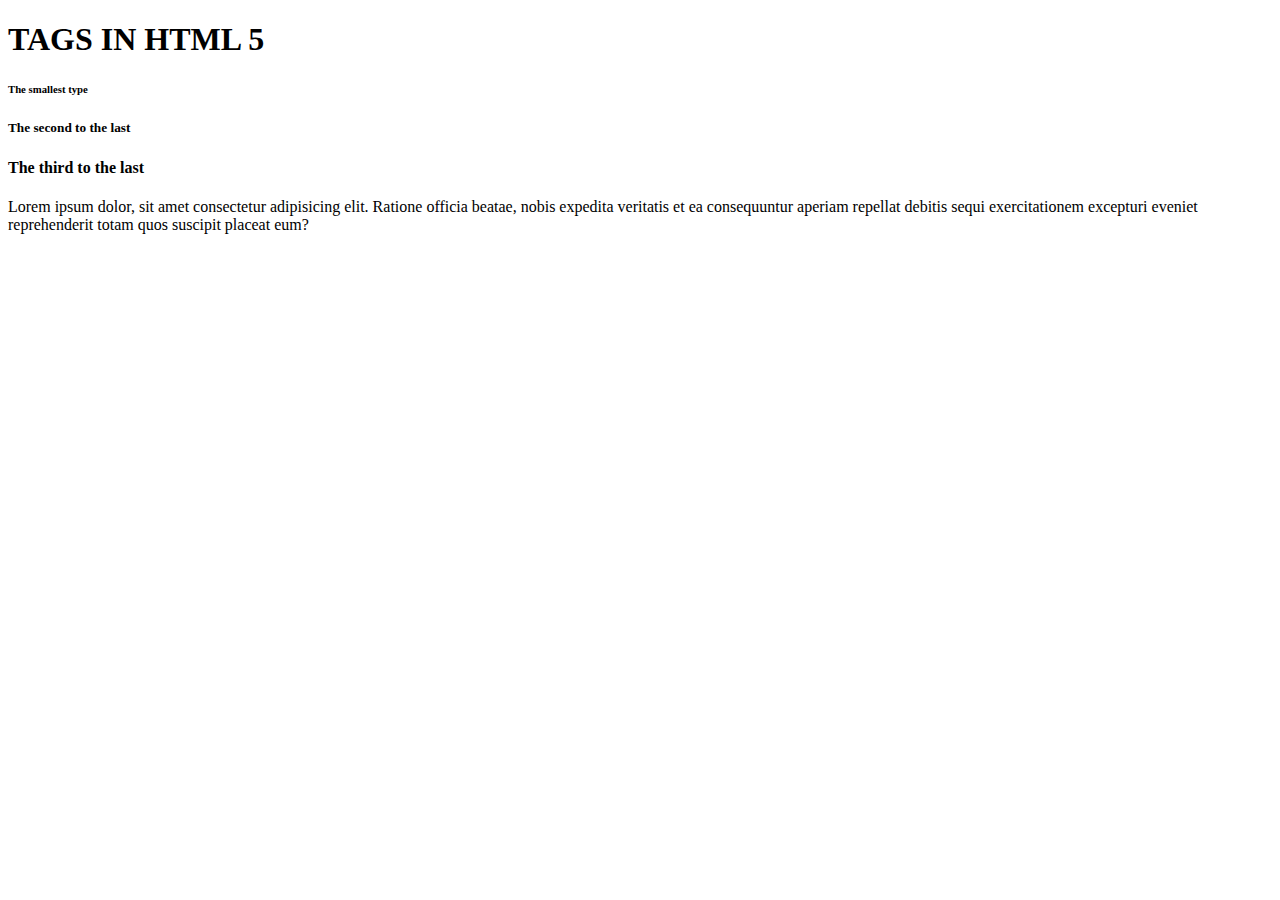
==== index.html @ b4dbd78f "Basic week 1" ====
<!DOCTYPE html>
<html lang="en">
<head>
    <meta charset="UTF-8">
    <meta http-equiv="X-UA-Compatible" content="IE=edge">
    <meta name="viewport" content="width=device-width, initial-scale=1.0">
    <title>Side Hustle Basics</title>
</head>
<body>
    <h1>TAGS IN HTML 5</h1>
    <h6>The smallest type</h6>
    <h5>The second to the last</h5>
    <h4>The third to the last
    </h4>
    <p>Lorem ipsum dolor, sit amet consectetur adipisicing elit. Ratione officia beatae, nobis expedita veritatis et ea consequuntur aperiam repellat debitis sequi exercitationem excepturi eveniet reprehenderit totam quos suscipit placeat eum?</p>
</body>
</html>
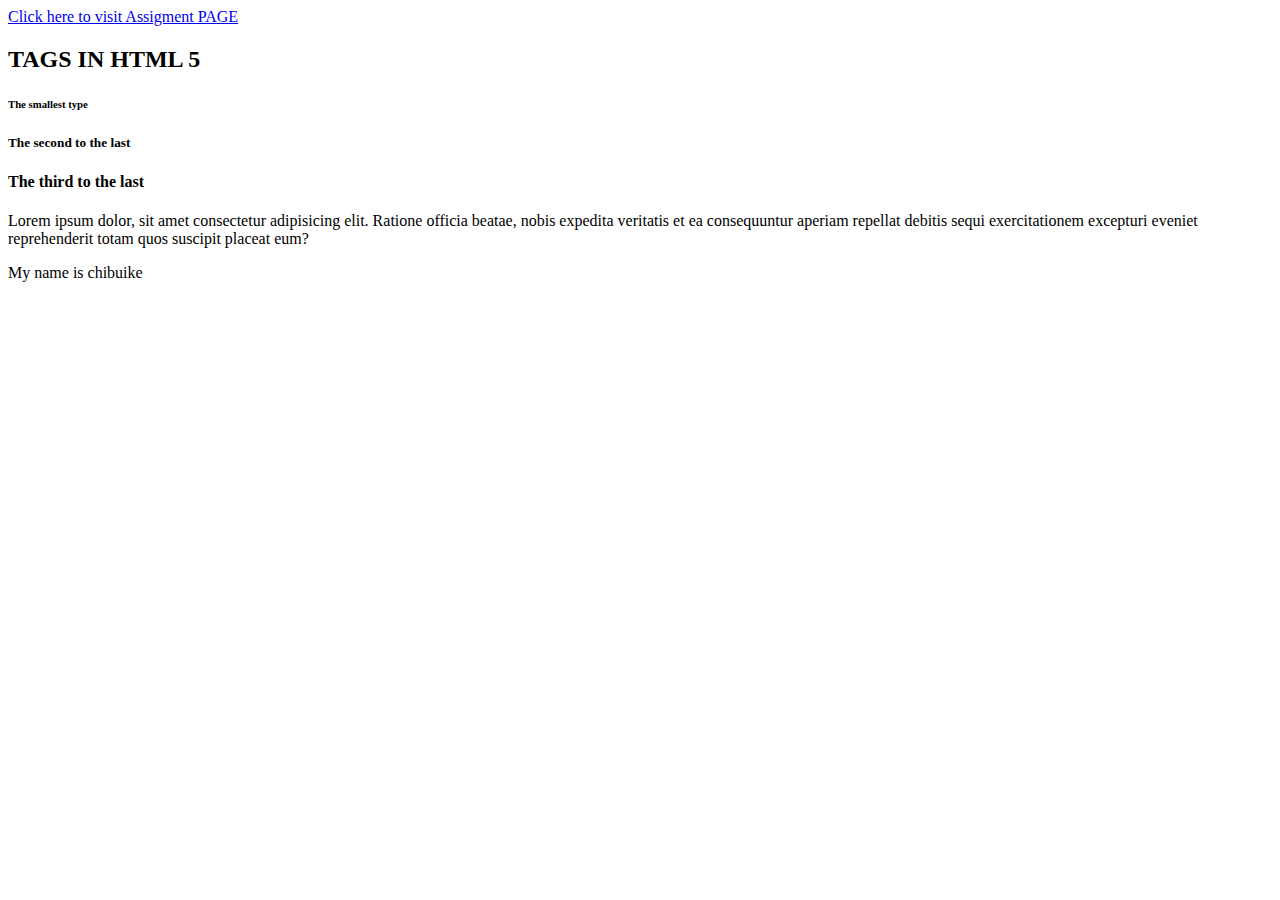
==== commit 8cef5144: "Assigment" ====
--- a/index.html
+++ b/index.html
@@ -7,11 +7,15 @@
     <title>Side Hustle Basics</title>
 </head>
 <body>
-    <h1>TAGS IN HTML 5</h1>
+
+    <a href="login.html">Click here to visit Assigment PAGE</a>
+    <h2>TAGS IN HTML 5</h2>
     <h6>The smallest type</h6>
     <h5>The second to the last</h5>
     <h4>The third to the last
     </h4>
     <p>Lorem ipsum dolor, sit amet consectetur adipisicing elit. Ratione officia beatae, nobis expedita veritatis et ea consequuntur aperiam repellat debitis sequi exercitationem excepturi eveniet reprehenderit totam quos suscipit placeat eum?</p>
+    <p>My name is chibuike</p>
+    
 </body>
 </html>